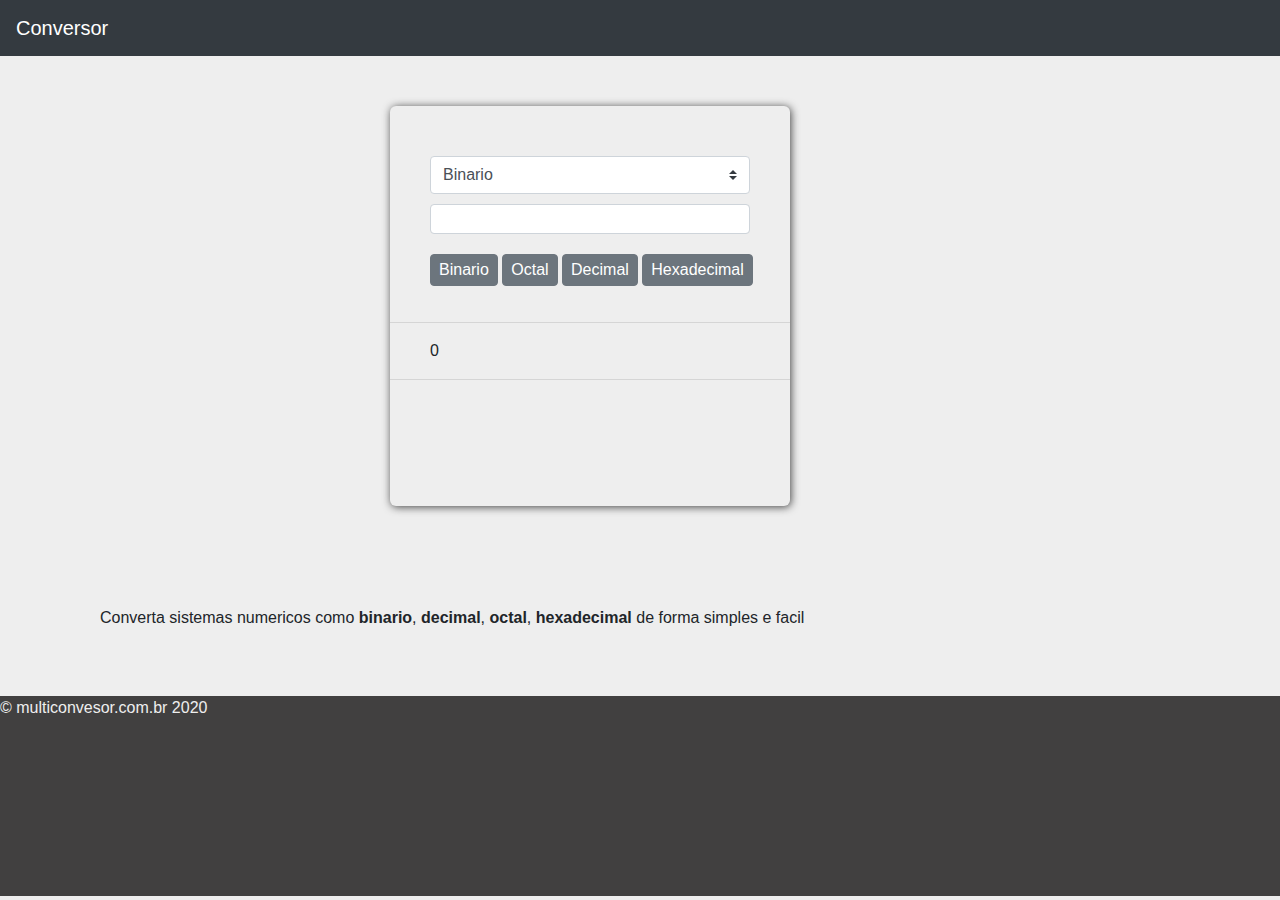
==== main.html @ 4369db6a "inicial" ====
<!DOCTYPE html>
<html>
<head>
    <meta name="viewport" content="width=device-width,initial-scale=1,user-scalable=no,minimal-ui">
    <meta charset="UTF-8">
    <title>Conversor De Sistemas Numéricos</title>
    <link rel="icon" type="imagem/png" href="assets/icon.png" />
    <link rel="stylesheet" type="text/css" media="screen" href="assets/bootstrap.css"/>
    <link rel="stylesheet" type="text/css" media="screen" href="assets/style.css" />
  
    <script src="assets/script.js"></script>
</head>
<body>
    <nav class="navbar navbar-dark bg-dark">
        <a class="navbar-brand" href="#">Conversor</a>
        <div class="switch">
            <!-- <div class="custom-control custom-switch">
                <input type="checkbox" value="light" onChange="teste()" class="custom-control-input" id="customSwitches">
                <label class="custom-control-label" for="customSwitches">Dark Theme</label>
            </div> -->
    </nav>
    <div class="content">
        <div class="block">
            <select name="" id="select" class="browser-default custom-select">
                <option value="2">Binario</option>
                <option value="8">Octal</option>
                <option value="10">Decimal</option>
                <option value="16">HexaDecimal</option>
            </select>
            <input id="inp" class="form-control input-v" type="text">
            <div class="buttons">
                <button type="button" onClick="comverter(2)" class="sumbit btn btn-secondary">Binario</button>
                <button type="button" onClick="comverter(8)" class="sumbit btn btn-secondary">Octal</button>
                <button type="button" onClick="comverter(10)" class="sumbit btn btn-secondary">Decimal</button>
                <button type="button" onClick="comverter(16)" class="sumbit btn btn-secondary">Hexadecimal</button>
             
            </div>
            
            <div>
                <hr>
                <p id="result">0</p>
                <hr>
            </div>
        </div>        
        
    </div>
    
    <div class="content-text">
        <p>Converta sistemas numericos como <strong>binario</strong>, <strong>decimal</strong>,
        <strong>octal</strong>, <strong>hexadecimal</strong> de forma simples e facil
        </p>
    </div>
    <footer>
        <p>
            © multiconvesor.com.br 2020
        </p>
    </footer>
</body>
</html>
---- assets/style.css ----
*{
    margin: 0px;
    padding:0px;
}
body{
    background-color: #eee;
}

.navBar{
    height: 100px;
}
@media (min-width: 600px){
    .content{
        margin-top: 50px;
        margin-bottom: 50px;
        margin-left: 30.46875%;
        width: 400px;
        height: 400px;
        background-color: #eee;
        -webkit-box-shadow: 1px 1px 9px 0px rgba(66,66,66,1);
        -moz-box-shadow: 1px 1px 9px 0px rgba(66,66,66,1);
        box-shadow: 1px 1px 9px 0px rgba(66,66,66,1);
        border-radius: 6px;
        padding-top: 50px;
    
    }
    .content-text{
        width: 100%;
        padding: 50px 100px;
        font-size: 1,25rem;
        font-style: Consolas;
    }
}
@media (max-width: 500px){
    .content{
        margin-top: 50px;
        margin-bottom: 50px;
        margin-left: 5%;
        width: 90%;
        height: 400px;
        background-color: #eee;
        -webkit-box-shadow: 1px 1px 9px 0px rgba(66,66,66,1);
        -moz-box-shadow: 1px 1px 9px 0px rgba(66,66,66,1);
        box-shadow: 1px 1px 9px 0px rgba(66,66,66,1);
        border-radius: 6px;
        padding-top: 50px;
      
    }
    .content-text{
        width: 100%;
        padding: 30px 20px;
        font-size: 1,25rem;
        font-style: Consolas;
    }
}


#result{
    margin-left: 10%; 
}

#select{
    width: 80%;
    margin-left: 10%; 
    margin-bottom: 10px;
}

.input-v{
    font-size: 18px;
    font-family: sans-serif;
    width: 80%;
    height: 30px;
    margin-left: 10%;
    margin-bottom: 20px;
    
    padding: 2px 4px;

}
.buttons{
    margin-left: 10%;
}
.sumbit{
    margin-bottom: 20px;
    
    height: 32px;
    padding: 3px 8px;
   
}

footer{
    width: 100%;
    height: 200px;
    background-color: #414040;
    color: #eee;
}
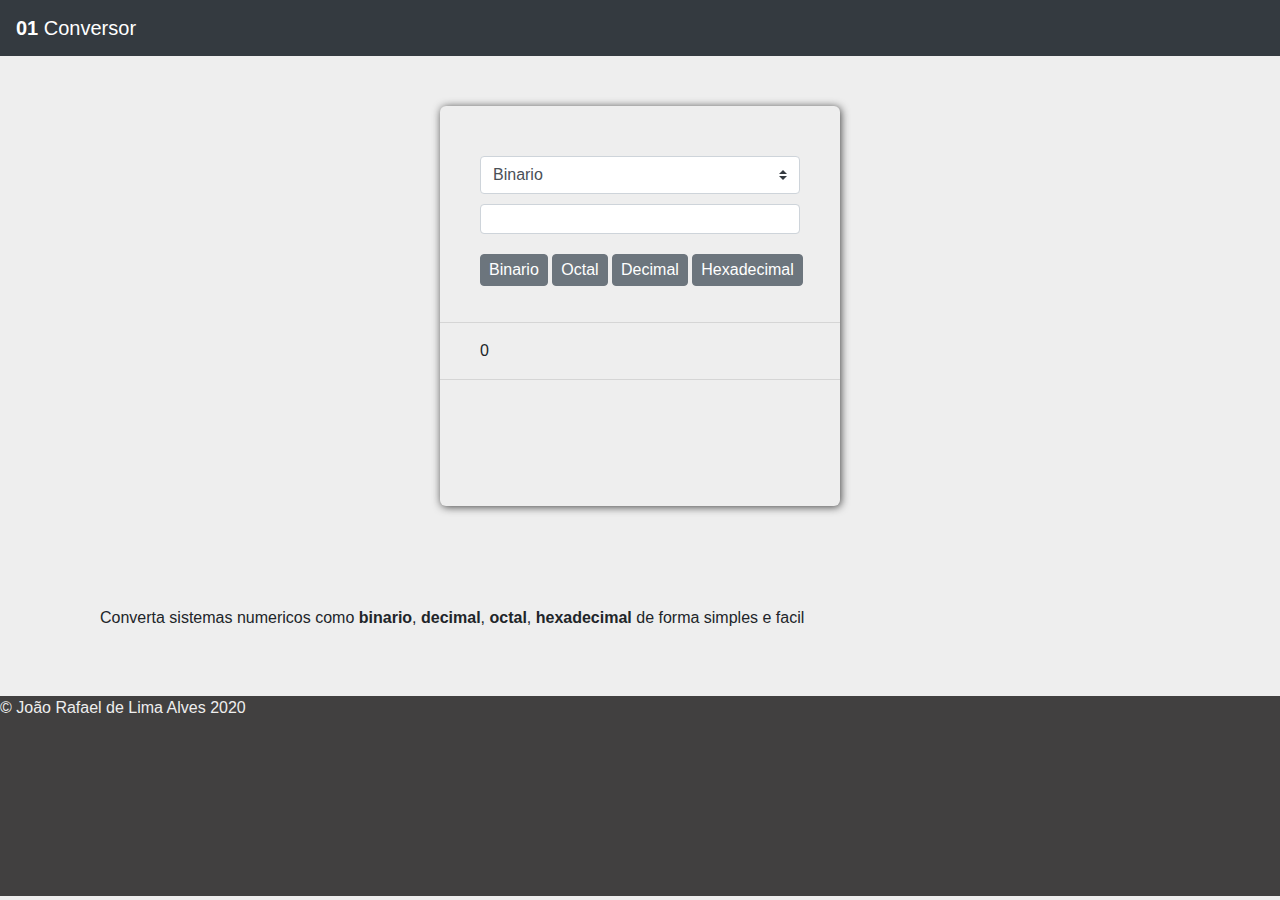
==== commit 34fe8738: "Melhorias na responsividade e atualização de informações" ====
--- a/main.html
+++ b/main.html
@@ -12,39 +12,42 @@
 </head>
 <body>
     <nav class="navbar navbar-dark bg-dark">
-        <a class="navbar-brand" href="#">Conversor</a>
+        <a class="navbar-brand" href="#"><b>01</b> Conversor</a>
         <div class="switch">
             <!-- <div class="custom-control custom-switch">
                 <input type="checkbox" value="light" onChange="teste()" class="custom-control-input" id="customSwitches">
                 <label class="custom-control-label" for="customSwitches">Dark Theme</label>
             </div> -->
     </nav>
-    <div class="content">
-        <div class="block">
-            <select name="" id="select" class="browser-default custom-select">
-                <option value="2">Binario</option>
-                <option value="8">Octal</option>
-                <option value="10">Decimal</option>
-                <option value="16">HexaDecimal</option>
-            </select>
-            <input id="inp" class="form-control input-v" type="text">
-            <div class="buttons">
-                <button type="button" onClick="comverter(2)" class="sumbit btn btn-secondary">Binario</button>
-                <button type="button" onClick="comverter(8)" class="sumbit btn btn-secondary">Octal</button>
-                <button type="button" onClick="comverter(10)" class="sumbit btn btn-secondary">Decimal</button>
-                <button type="button" onClick="comverter(16)" class="sumbit btn btn-secondary">Hexadecimal</button>
-             
-            </div>
+    <div class="teste">
+
+        <div class="content">
+            <div class="block">
+                <select name="" id="select" class="browser-default custom-select">
+                    <option value="2">Binario</option>
+                    <option value="8">Octal</option>
+                    <option value="10">Decimal</option>
+                    <option value="16">HexaDecimal</option>
+                </select>
+                <input id="inp" class="form-control input-v" type="text">
+                <div class="buttons">
+                    <button type="button" onClick="comverter(2)" class="sumbit btn btn-secondary">Binario</button>
+                    <button type="button" onClick="comverter(8)" class="sumbit btn btn-secondary">Octal</button>
+                    <button type="button" onClick="comverter(10)" class="sumbit btn btn-secondary">Decimal</button>
+                    <button type="button" onClick="comverter(16)" class="sumbit btn btn-secondary">Hexadecimal</button>
+                 
+                </div>
+                
+                <div>
+                    <hr>
+                    <p id="result">0</p>
+                    <hr>
+                </div>
+            </div>        
             
-            <div>
-                <hr>
-                <p id="result">0</p>
-                <hr>
-            </div>
-        </div>        
+        </div>
         
     </div>
-    
     <div class="content-text">
         <p>Converta sistemas numericos como <strong>binario</strong>, <strong>decimal</strong>,
         <strong>octal</strong>, <strong>hexadecimal</strong> de forma simples e facil
@@ -52,7 +55,7 @@
     </div>
     <footer>
         <p>
-            © multiconvesor.com.br 2020
+            © João Rafael de Lima Alves 2020
         </p>
     </footer>
 </body>
--- a/assets/style.css
+++ b/assets/style.css
@@ -10,11 +10,15 @@
 .navBar{
     height: 100px;
 }
+.teste{
+    display: flex;
+
+    justify-content: center;
+}
 @media (min-width: 600px){
     .content{
         margin-top: 50px;
         margin-bottom: 50px;
-        margin-left: 30.46875%;
         width: 400px;
         height: 400px;
         background-color: #eee;
@@ -36,7 +40,6 @@
     .content{
         margin-top: 50px;
         margin-bottom: 50px;
-        margin-left: 5%;
         width: 90%;
         height: 400px;
         background-color: #eee;
